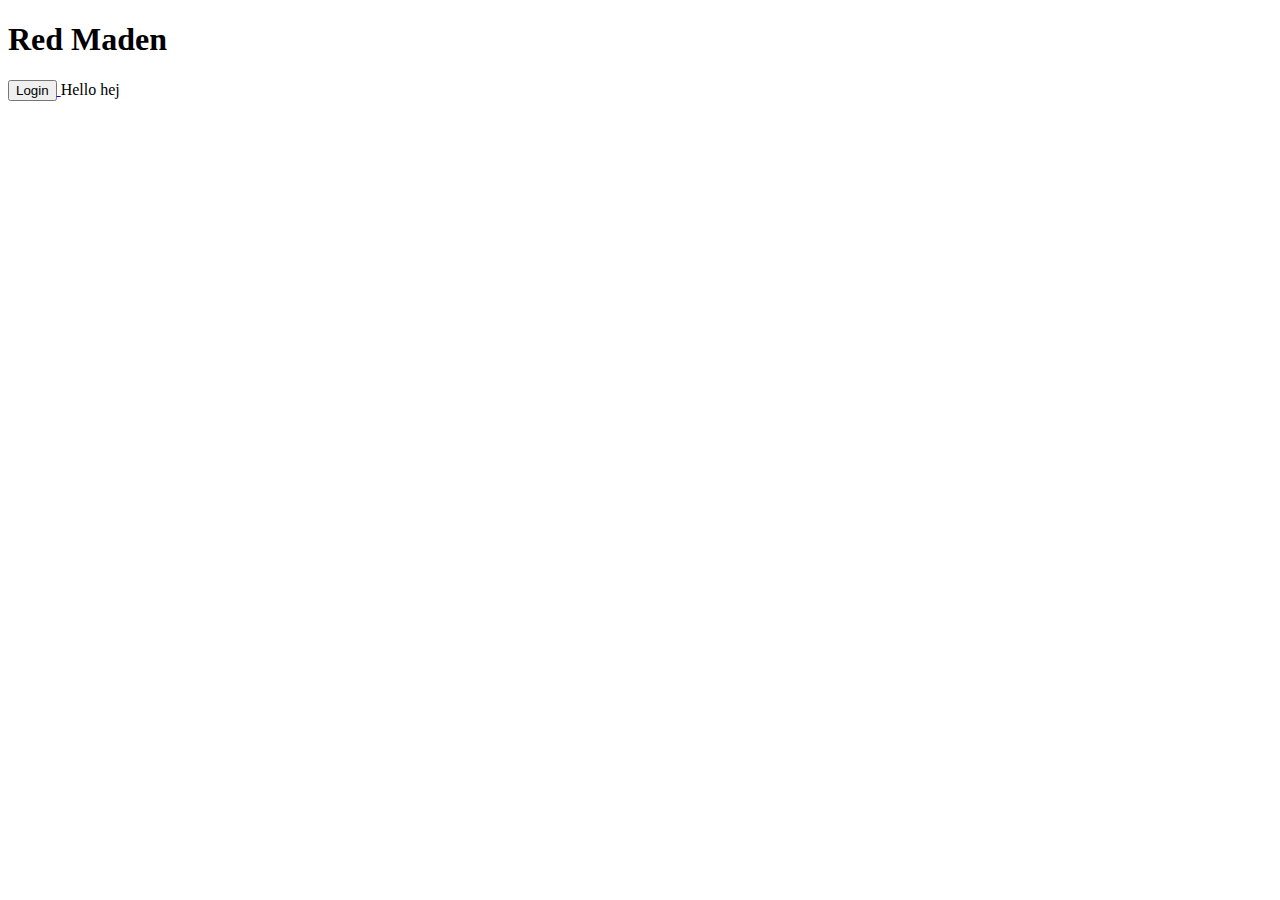
==== src/main/resources/templates/Home/index.html @ 8ab420c8 "Initial commit" ====
<!DOCTYPE html>
<html lang="en">
<head>
    <meta charset="UTF-8">
    <title>Red Maden</title>
</head>

<h1>Red Maden</h1>
<a href="/login">
    <button class="btn-login">Login</button>
</a>
<body>
Hello hej
</body>
</html>
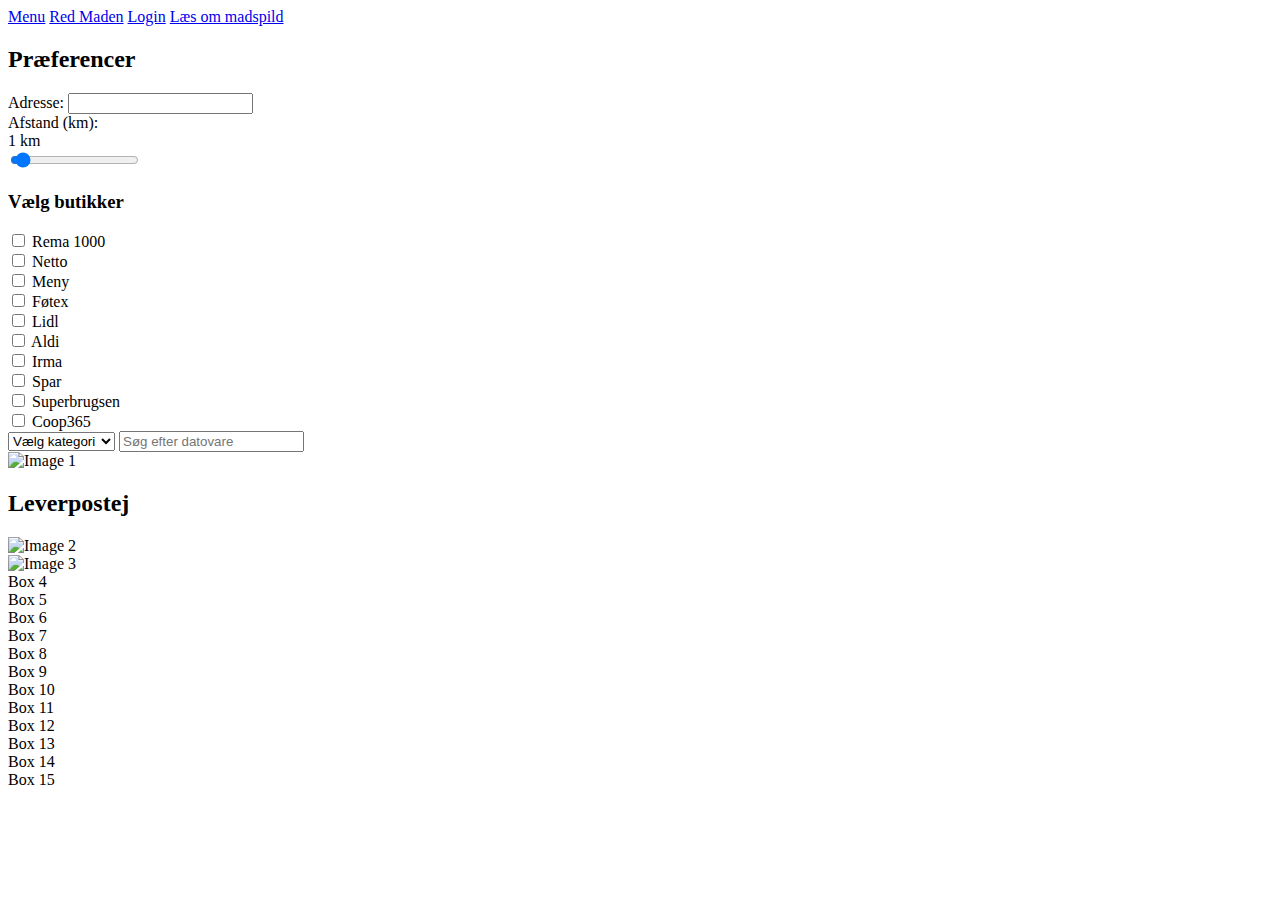
==== commit 2c31caf2: "Added menu to home page and boxes for the food." ====
--- a/src/main/resources/templates/Home/index.html
+++ b/src/main/resources/templates/Home/index.html
@@ -3,13 +3,96 @@
 <head>
     <meta charset="UTF-8">
     <title>Red Maden</title>
+    <link rel="stylesheet" href="indexCSS.css">
+    <link href="https://fonts.googleapis.com/css2?family=Nunito:wght@400;600;700&display=swap" rel="stylesheet">
 </head>
 
-<h1>Red Maden</h1>
-<a href="/login">
-    <button class="btn-login">Login</button>
-</a>
+<div class="topnav">
+    <a class="left-button" href="#menu">Menu</a>
+    <a class="left-button" href="#red_maden">Red Maden</a>
+    <a href="/login">Login</a>
+    <a href="#read_madspild">Læs om madspild</a>
+</div>
+
+<div class="container">
+    <div class="sidebar">
+        <h2>Præferencer</h2>
+        <form>
+            <div class="search-container">
+                <label for="search">Adresse:</label>
+                <input type="text" id="search" name="search">
+            </div>
+
+            <div class="slider-container">
+                <label for="distance">Afstand (km):</label>
+                <div class="slider-value-container">
+                    <span id="distanceValue">1</span> km
+                </div>
+                <input type="range" id="distance" name="distance" min="0" max="25" value="1" oninput="distanceValue.textContent = this.value">
+            </div>
+
+            <h3>Vælg butikker</h3>
+            <label><input type="checkbox" name="category" value="Rema"> Rema 1000</label><br>
+            <label><input type="checkbox" name="category" value="Netto"> Netto</label><br>
+            <label><input type="checkbox" name="category" value="Meny"> Meny</label><br>
+            <label><input type="checkbox" name="category" value="Føtex"> Føtex</label><br>
+            <label><input type="checkbox" name="category" value="Lidl"> Lidl</label><br>
+            <label><input type="checkbox" name="category" value="Aldi"> Aldi</label><br>
+            <label><input type="checkbox" name="category" value="Irma"> Irma</label><br>
+            <label><input type="checkbox" name="category" value="Spar"> Spar</label><br>
+            <label><input type="checkbox" name="category" value="Superbrugsen"> Superbrugsen</label><br>
+            <label><input type="checkbox" name="category" value="Coop365"> Coop365</label><br>
+        </form>
+    </div>
+
+</div>
 <body>
-Hello hej
+<div class="center-wrapper">
+    <!-- Dropdown menu on the left of the text field -->
+    <div class="input-container">
+        <select class="dropdown">
+            <option value="" disabled selected>Vælg kategori</option> <!-- Placeholder option -->
+            <option value="option1">Mejeri</option>
+            <option value="option2">Kød og pålæg</option>
+            <option value="option3">Frugt og grønt</option>
+        </select>
+        <input type="text" class="center-text-field" placeholder="Søg efter datovare">
+    </div>
+</div>
+<div class="center-box-wrapper">
+    <!-- Container for centered boxes under the search bar -->
+    <div class="box-container">
+        <div class="box">
+            <img src="https://www.stryhnsleverpostej.dk/wp-content/uploads/2024/07/Stryhns-Fransk-postej-400g-scaled.jpg" alt="Image 1" class="image">
+            <h2>Leverpostej</h2>
+        </div>
+
+        <div class="box">
+            <img src="https://www.stryhnsleverpostej.dk/wp-content/uploads/2024/07/Stryhns-Fransk-postej-400g-scaled.jpg" alt="Image 2" class="image">
+        </div>
+
+        <div class="box">
+            <img src="https://www.stryhnsleverpostej.dk/wp-content/uploads/2024/07/Stryhns-Fransk-postej-400g-scaled.jpg" alt="Image 3" class="image">
+        </div>
+
+        <div class="box">Box 4</div>
+        <div class="box">Box 5</div>
+    </div>
+    <div class="box-container">
+        <div class="box">Box 6</div>
+        <div class="box">Box 7</div>
+        <div class="box">Box 8</div>
+        <div class="box">Box 9</div>
+        <div class="box">Box 10</div>
+    </div>
+    <div class="box-container">
+        <div class="box">Box 11</div>
+        <div class="box">Box 12</div>
+        <div class="box">Box 13</div>
+        <div class="box">Box 14</div>
+        <div class="box">Box 15</div>
+    </div>
+</div>
 </body>
+
 </html>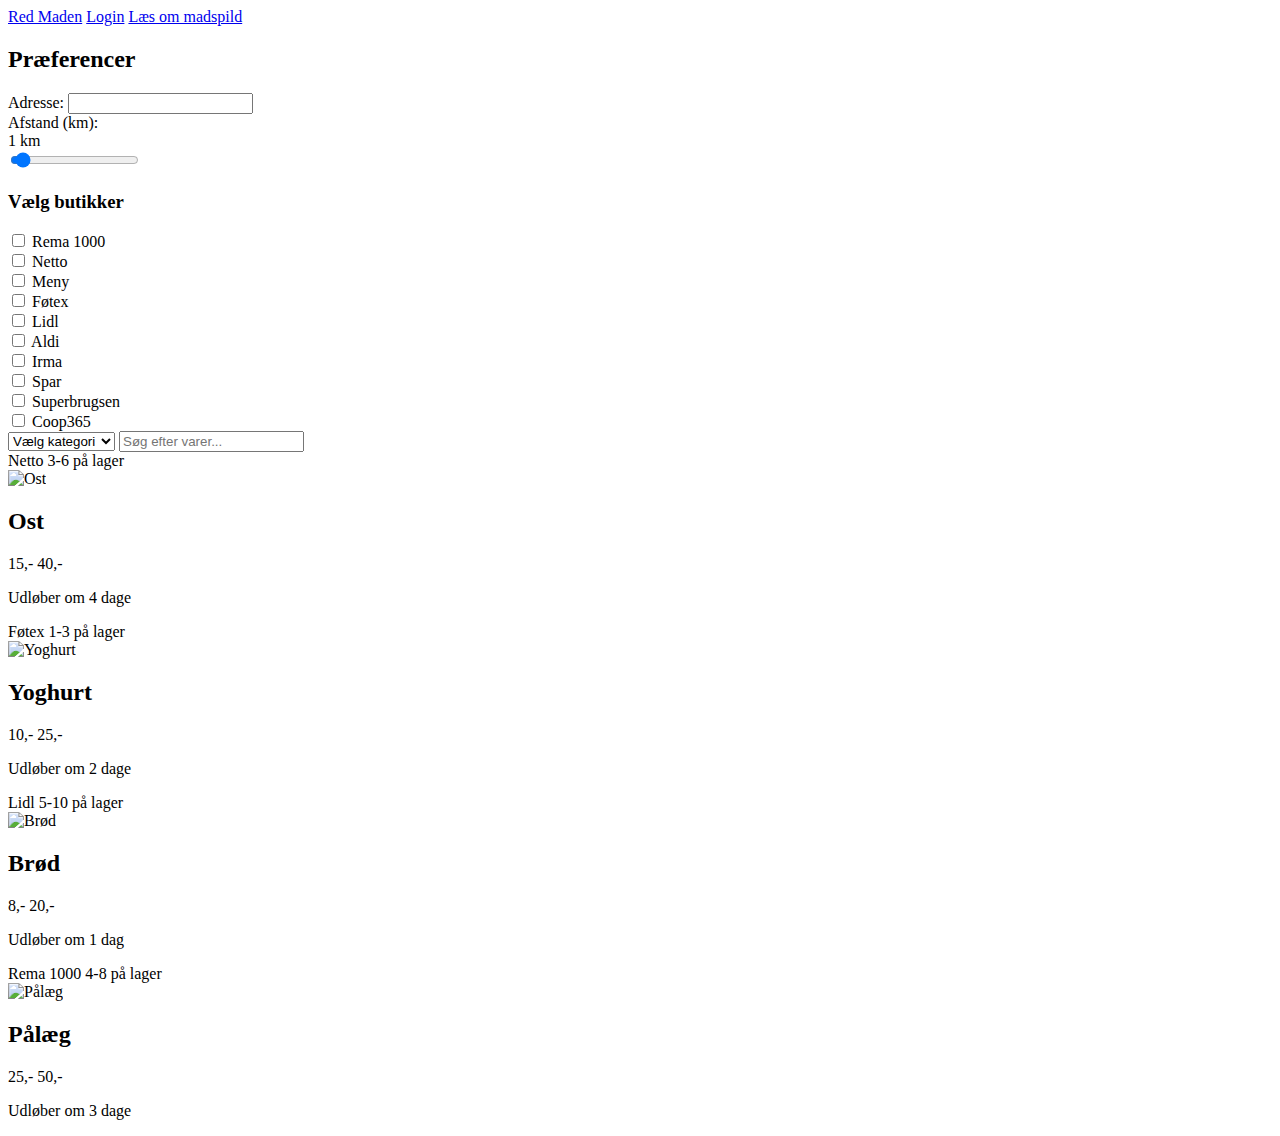
==== commit cee8f618: "forside, program færdig" ====
--- a/src/main/resources/templates/Home/index.html
+++ b/src/main/resources/templates/Home/index.html
@@ -6,15 +6,16 @@
     <link rel="stylesheet" href="indexCSS.css">
     <link href="https://fonts.googleapis.com/css2?family=Nunito:wght@400;600;700&display=swap" rel="stylesheet">
 </head>
+<body>
 
 <div class="topnav">
-    <a class="left-button" href="#menu">Menu</a>
-    <a class="left-button" href="#red_maden">Red Maden</a>
+    <a href="#redMaden">Red Maden</a>
     <a href="/login">Login</a>
-    <a href="#read_madspild">Læs om madspild</a>
+    <a href="readAboutFoodWaste">Læs om madspild</a>
 </div>
 
 <div class="container">
+    <!-- Sidebar med Præferencer - placeret til venstre -->
     <div class="sidebar">
         <h2>Præferencer</h2>
         <form>
@@ -45,54 +46,68 @@
         </form>
     </div>
 
-</div>
-<body>
-<div class="center-wrapper">
-    <!-- Dropdown menu on the left of the text field -->
-    <div class="input-container">
-        <select class="dropdown">
-            <option value="" disabled selected>Vælg kategori</option> <!-- Placeholder option -->
-            <option value="option1">Mejeri</option>
-            <option value="option2">Kød og pålæg</option>
-            <option value="option3">Frugt og grønt</option>
-        </select>
-        <input type="text" class="center-text-field" placeholder="Søg efter datovare">
+    <!-- Infobokse - placeret til højre -->
+    <div class="info-boxes">
+        <!-- Søgefelt og dropdown-menu i toppen -->
+        <div class="search-bar">
+            <select class="dropdown">
+                <option value="" disabled selected>Vælg kategori</option>
+                <option value="frugt_grønt">Alle</option>
+                <option value="mejeri">Mejeri</option>
+                <option value="kød_pålæg">Kød og pålæg</option>
+                <option value="frugt_grønt">Frugt og grønt</option>
+            </select>
+            <input type="text" placeholder="Søg efter varer...">
+        </div>
+
+        <div class="box-container">
+            <!-- Eksempel på infobokse -->
+            <div class="info-box">
+                <div class="header-box">
+                    <span class="store-name">Netto</span>
+                    <span class="stock-info">3-6 på lager</span>
+                </div>
+                <img src="https://shop11330.sfstatic.io/upload_dir/shop/_thumbs/KlovborgMLSkiver.w610.h610.fill.png" alt="Ost" class="info-box-img">
+                <h2>Ost</h2>
+                <p><span class="current-price">15,-</span> <span class="original-price">40,-</span></p>
+                <p class="expiration">Udløber om 4 dage</p>
+            </div>
+
+            <div class="info-box">
+                <div class="header-box">
+                    <span class="store-name">Føtex</span>
+                    <span class="stock-info">1-3 på lager</span>
+                </div>
+                <img src="https://images.arla.com/filename/05700426220024_C1N1.PNG?width=375&height=375&format=webp" alt="Yoghurt" class="info-box-img">
+                <h2>Yoghurt</h2>
+                <p><span class="current-price">10,-</span> <span class="original-price">25,-</span></p>
+                <p class="expiration">Udløber om 2 dage</p>
+            </div>
+
+            <div class="info-box">
+                <div class="header-box">
+                    <span class="store-name">Lidl</span>
+                    <span class="stock-info">5-10 på lager</span>
+                </div>
+                <img src="https://cphapp.rema1000.dk/api/v1/catalog/store/1/item/61240/image/1726816742/170.jpg" alt="Brød" class="info-box-img">
+                <h2>Brød</h2>
+                <p><span class="current-price">8,-</span> <span class="original-price">20,-</span></p>
+                <p class="expiration">Udløber om 1 dag</p>
+            </div>
+
+            <div class="info-box">
+                <div class="header-box">
+                    <span class="store-name">Rema 1000</span>
+                    <span class="stock-info">4-8 på lager</span>
+                </div>
+                <img src="https://cphapp.rema1000.dk/api/v1/catalog/store/1/item/411513/image/1710853698/170.jpg" alt="Pålæg" class="info-box-img">
+                <h2>Pålæg</h2>
+                <p><span class="current-price">25,-</span> <span class="original-price">50,-</span></p>
+                <p class="expiration">Udløber om 3 dage</p>
+            </div>
+        </div>
     </div>
 </div>
-<div class="center-box-wrapper">
-    <!-- Container for centered boxes under the search bar -->
-    <div class="box-container">
-        <div class="box">
-            <img src="https://www.stryhnsleverpostej.dk/wp-content/uploads/2024/07/Stryhns-Fransk-postej-400g-scaled.jpg" alt="Image 1" class="image">
-            <h2>Leverpostej</h2>
-        </div>
 
-        <div class="box">
-            <img src="https://www.stryhnsleverpostej.dk/wp-content/uploads/2024/07/Stryhns-Fransk-postej-400g-scaled.jpg" alt="Image 2" class="image">
-        </div>
-
-        <div class="box">
-            <img src="https://www.stryhnsleverpostej.dk/wp-content/uploads/2024/07/Stryhns-Fransk-postej-400g-scaled.jpg" alt="Image 3" class="image">
-        </div>
-
-        <div class="box">Box 4</div>
-        <div class="box">Box 5</div>
-    </div>
-    <div class="box-container">
-        <div class="box">Box 6</div>
-        <div class="box">Box 7</div>
-        <div class="box">Box 8</div>
-        <div class="box">Box 9</div>
-        <div class="box">Box 10</div>
-    </div>
-    <div class="box-container">
-        <div class="box">Box 11</div>
-        <div class="box">Box 12</div>
-        <div class="box">Box 13</div>
-        <div class="box">Box 14</div>
-        <div class="box">Box 15</div>
-    </div>
-</div>
 </body>
-
-</html>+</html>
